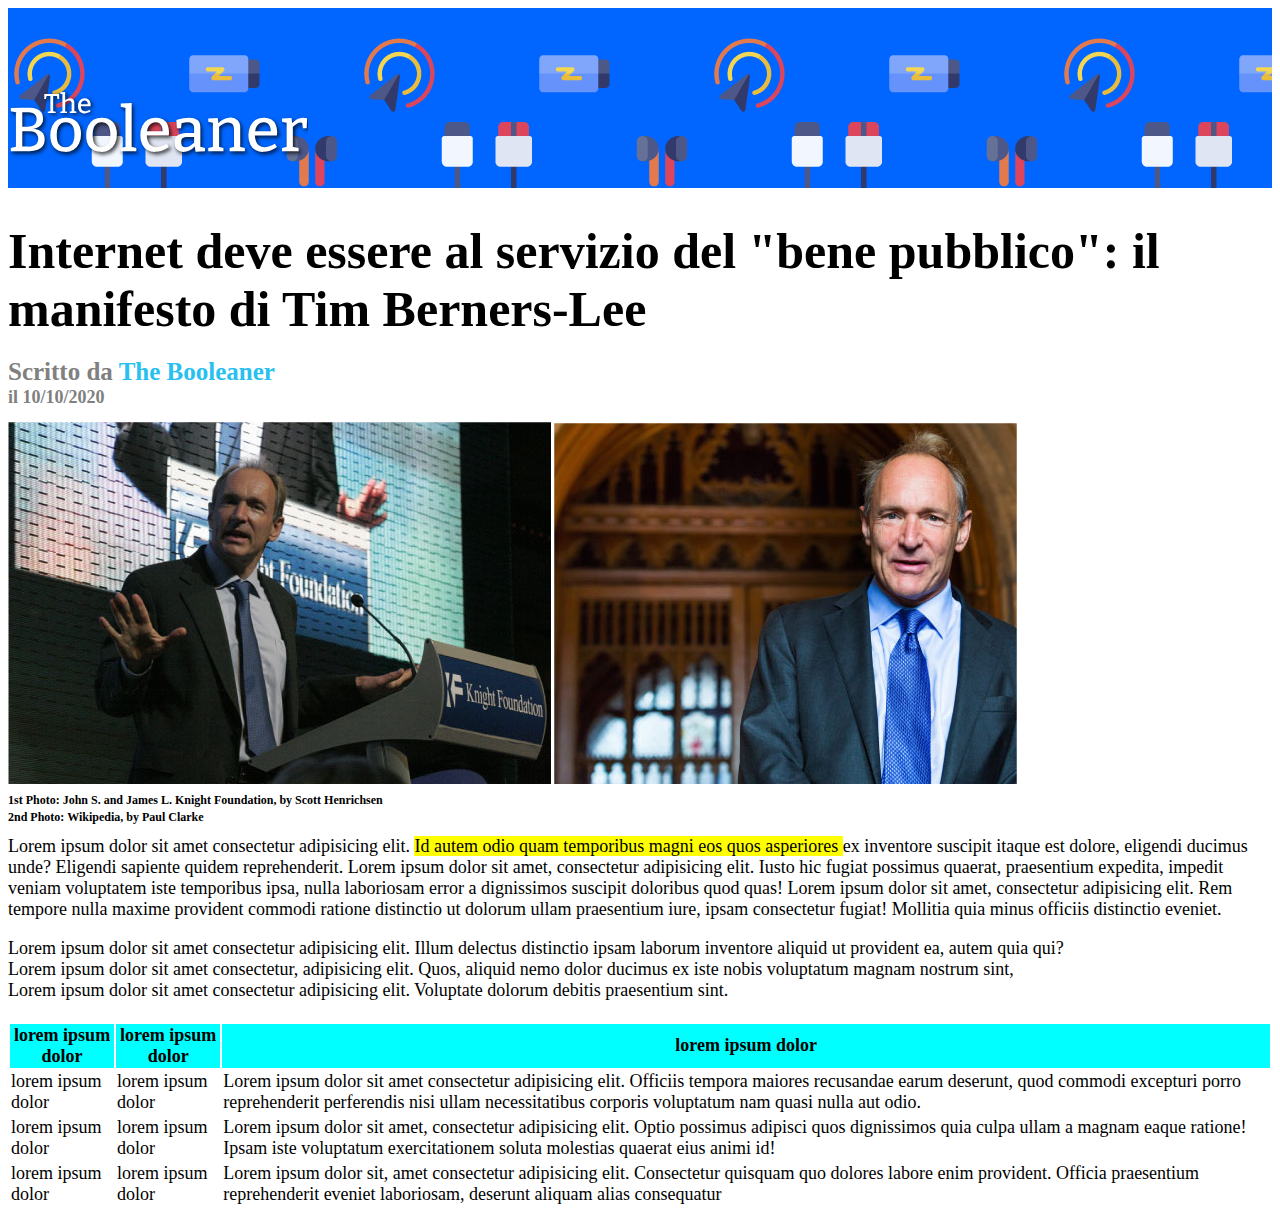
==== index.html @ c983ae43 "risolto " / "improprio al link di css" ====
<!DOCTYPE html>
<html lang="en">
<head>
    <meta charset="UTF-8">
    <meta http-equiv="X-UA-Compatible" content="IE=edge">
    <meta name="viewport" content="width=device-width, initial-scale=1.0">
    <title>Tim Berners Lee ed internet</title>

    <link rel="stylesheet" href="css/style.css">

</head>
<body>
    <header>
        <div id="booleaner"> </div>
    </header>


    <main>

        <h1>Internet deve essere al servizio del "bene pubblico": il manifesto di Tim Berners-Lee</h1>
            <h3 class="intestazione">Scritto da <span>The Booleaner</span></h3>
            <h4 class="intestazione">il 10/10/2020</h4>

        <div id="Tim">
            <img src="img/tim-1.jpg" alt="Tim-Berners-che-fa-segno-di-stare-calmi">
            <img src="img/tim-2.jpg" alt="Tim-Berners-perplesso-ed-allegro-allo-stesso-tempo">
            <h4>1st Photo: John S. and James L. Knight Foundation, by Scott Henrichsen</h4>
            <h4>2nd Photo: Wikipedia, by Paul Clarke</h4>
        </div>

        <p class="caratteremedio">Lorem ipsum dolor sit amet consectetur adipisicing elit. <span id="giallo"> Id autem odio quam temporibus magni eos quos asperiores </span>ex inventore suscipit itaque est dolore, eligendi ducimus unde? Eligendi sapiente quidem reprehenderit. Lorem ipsum dolor sit amet, consectetur adipisicing elit. Iusto hic fugiat possimus quaerat, praesentium expedita, impedit veniam voluptatem iste temporibus ipsa, nulla laboriosam error a dignissimos suscipit doloribus quod quas! Lorem ipsum dolor sit amet, consectetur adipisicing elit. Rem tempore nulla maxime provident commodi ratione distinctio ut dolorum ullam praesentium iure, ipsam consectetur fugiat! Mollitia quia minus officiis distinctio eveniet.</p>
        
        <li>Lorem ipsum dolor sit amet consectetur adipisicing elit. Illum delectus distinctio ipsam laborum inventore aliquid ut provident ea, autem quia qui?</li>
        <li>Lorem ipsum dolor sit amet consectetur, adipisicing elit. Quos, aliquid nemo dolor ducimus ex iste nobis voluptatum magnam nostrum sint, </li>
        <li>Lorem ipsum dolor sit amet consectetur adipisicing elit. Voluptate dolorum debitis praesentium sint.</li>
        
        <br/>

        <table>
            <thead>
                <tr class="headtabella">
                    <th>lorem ipsum dolor</th>
                    <th>lorem ipsum dolor</th>
                    <th>lorem ipsum dolor</th>
                </tr>
            </thead>
            <tbody>
                <tr>
                    <td>lorem ipsum dolor</td>
                    <td>lorem ipsum dolor</td>
                    <td>Lorem ipsum dolor sit amet consectetur adipisicing elit. Officiis tempora maiores recusandae earum deserunt, quod commodi excepturi porro reprehenderit perferendis nisi ullam necessitatibus corporis voluptatum nam quasi nulla aut odio.</td>
                </tr>
                <tr>
                    <td>lorem ipsum dolor</td>
                    <td>lorem ipsum dolor</td>
                    <td>Lorem ipsum dolor sit amet, consectetur adipisicing elit. Optio possimus adipisci quos dignissimos quia culpa ullam a magnam eaque ratione! Ipsam iste voluptatum exercitationem soluta molestias quaerat eius animi id!</td>
                </tr>
                <tr>
                    <td>lorem ipsum dolor</td>
                    <td>lorem ipsum dolor</td>
                    <td>Lorem ipsum dolor sit, amet consectetur adipisicing elit. Consectetur quisquam quo dolores labore enim provident. Officia praesentium reprehenderit eveniet laboriosam, deserunt aliquam alias consequatur</td>
                </tr>
            </tbody>
        </table>
    </main>


    <footer>

    </footer>
</body>
</html>
---- css/style.css ----
body {
    font-size: 18px;
}
header {
    background-color: rgb(0, 102, 255);
    height: 180px;
    background-repeat: repeat;
    background-image: url(../img/pattern.png);
}

h1 {
    font-size: 50px;
}

h3 {
    color: gray;
    font-size: 25px;
}

h3 span {
    color: rgb(40, 191, 241);
}

#booleaner {
    background-image: url(../img/logo.svg);
    background-repeat: no-repeat;
    background-position: 50%;
    height: 240px;
    width: 300px;
}

.intestazione {
    color: gray;
    line-height: 1px;
}
#Tim {
    line-height: 1px;
    font-size: 12px;
}
#giallo {
    background-color: yellow;
}
.headtabella{
    background-color: aqua;
    e
}
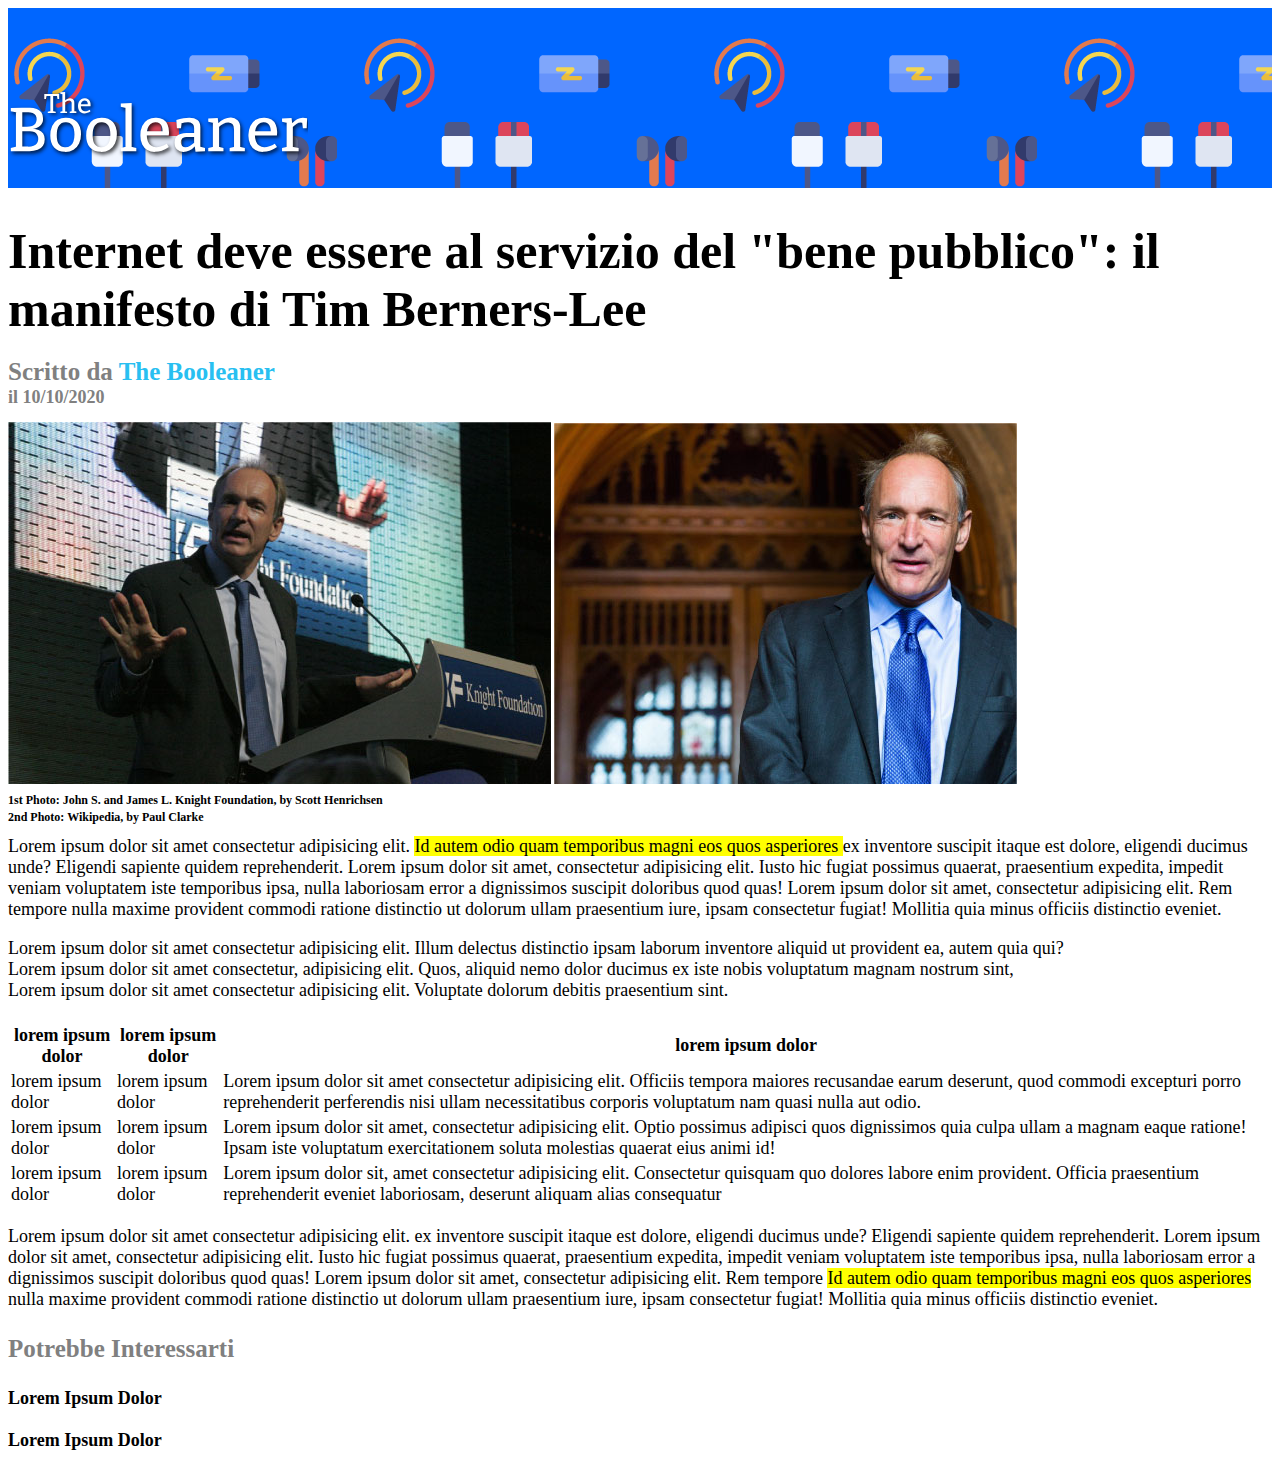
==== commit e814bf2f: "Concluso esercizio. Seguono ottimizzazioni" ====
--- a/index.html
+++ b/index.html
@@ -28,7 +28,7 @@
             <h4>2nd Photo: Wikipedia, by Paul Clarke</h4>
         </div>
 
-        <p class="caratteremedio">Lorem ipsum dolor sit amet consectetur adipisicing elit. <span id="giallo"> Id autem odio quam temporibus magni eos quos asperiores </span>ex inventore suscipit itaque est dolore, eligendi ducimus unde? Eligendi sapiente quidem reprehenderit. Lorem ipsum dolor sit amet, consectetur adipisicing elit. Iusto hic fugiat possimus quaerat, praesentium expedita, impedit veniam voluptatem iste temporibus ipsa, nulla laboriosam error a dignissimos suscipit doloribus quod quas! Lorem ipsum dolor sit amet, consectetur adipisicing elit. Rem tempore nulla maxime provident commodi ratione distinctio ut dolorum ullam praesentium iure, ipsam consectetur fugiat! Mollitia quia minus officiis distinctio eveniet.</p>
+        <p>Lorem ipsum dolor sit amet consectetur adipisicing elit. <span id="giallo"> Id autem odio quam temporibus magni eos quos asperiores </span>ex inventore suscipit itaque est dolore, eligendi ducimus unde? Eligendi sapiente quidem reprehenderit. Lorem ipsum dolor sit amet, consectetur adipisicing elit. Iusto hic fugiat possimus quaerat, praesentium expedita, impedit veniam voluptatem iste temporibus ipsa, nulla laboriosam error a dignissimos suscipit doloribus quod quas! Lorem ipsum dolor sit amet, consectetur adipisicing elit. Rem tempore nulla maxime provident commodi ratione distinctio ut dolorum ullam praesentium iure, ipsam consectetur fugiat! Mollitia quia minus officiis distinctio eveniet.</p>
         
         <li>Lorem ipsum dolor sit amet consectetur adipisicing elit. Illum delectus distinctio ipsam laborum inventore aliquid ut provident ea, autem quia qui?</li>
         <li>Lorem ipsum dolor sit amet consectetur, adipisicing elit. Quos, aliquid nemo dolor ducimus ex iste nobis voluptatum magnam nostrum sint, </li>
@@ -38,14 +38,14 @@
 
         <table>
             <thead>
-                <tr class="headtabella">
+                <tr id="headtable">
                     <th>lorem ipsum dolor</th>
                     <th>lorem ipsum dolor</th>
                     <th>lorem ipsum dolor</th>
                 </tr>
             </thead>
             <tbody>
-                <tr>
+                <tr class="celle_azzurre">
                     <td>lorem ipsum dolor</td>
                     <td>lorem ipsum dolor</td>
                     <td>Lorem ipsum dolor sit amet consectetur adipisicing elit. Officiis tempora maiores recusandae earum deserunt, quod commodi excepturi porro reprehenderit perferendis nisi ullam necessitatibus corporis voluptatum nam quasi nulla aut odio.</td>
@@ -55,18 +55,30 @@
                     <td>lorem ipsum dolor</td>
                     <td>Lorem ipsum dolor sit amet, consectetur adipisicing elit. Optio possimus adipisci quos dignissimos quia culpa ullam a magnam eaque ratione! Ipsam iste voluptatum exercitationem soluta molestias quaerat eius animi id!</td>
                 </tr>
-                <tr>
+                <tr class="celle_azzurre">
                     <td>lorem ipsum dolor</td>
                     <td>lorem ipsum dolor</td>
                     <td>Lorem ipsum dolor sit, amet consectetur adipisicing elit. Consectetur quisquam quo dolores labore enim provident. Officia praesentium reprehenderit eveniet laboriosam, deserunt aliquam alias consequatur</td>
                 </tr>
+
             </tbody>
         </table>
+
+        <p>Lorem ipsum dolor sit amet consectetur adipisicing elit. ex inventore suscipit itaque est dolore, eligendi ducimus unde? Eligendi sapiente quidem reprehenderit. Lorem ipsum dolor sit amet, consectetur adipisicing elit. Iusto hic fugiat possimus quaerat, praesentium expedita, impedit veniam voluptatem iste temporibus ipsa, nulla laboriosam error a dignissimos suscipit doloribus quod quas! Lorem ipsum dolor sit amet, consectetur adipisicing elit. Rem tempore <span id="giallo"> Id autem odio quam temporibus magni eos quos asperiores </span>nulla maxime provident commodi ratione distinctio ut dolorum ullam praesentium iure, ipsam consectetur fugiat! Mollitia quia minus officiis distinctio eveniet.</p>
     </main>
 
+    <footer>
+        <h3>Potrebbe Interessarti</h3>
 
-    <footer>
+        <div id="consigliati_1">
+            <strong>Lorem Ipsum Dolor</strong>
+        </div>
 
+        <br/>
+
+        <div id="consigliati_2">
+            <strong>Lorem Ipsum Dolor</strong>
+        </div>
     </footer>
 </body>
 </html>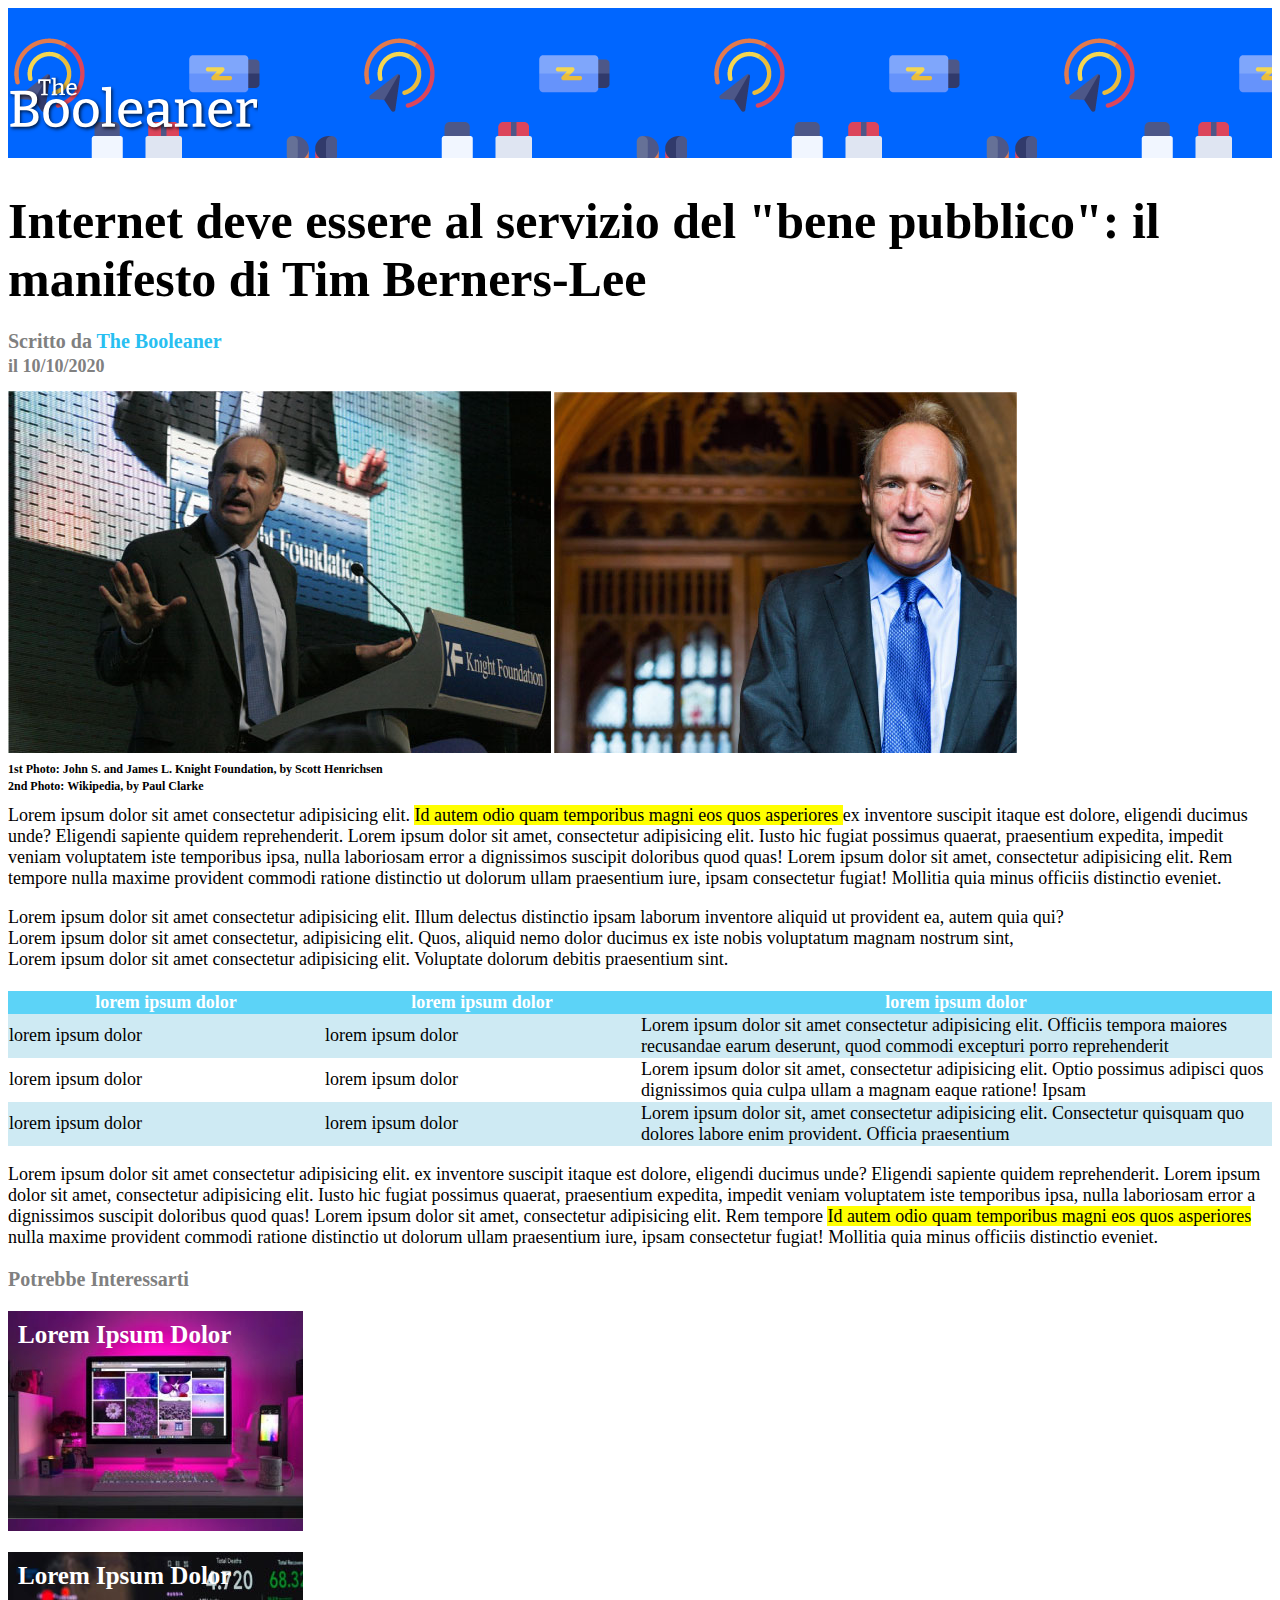
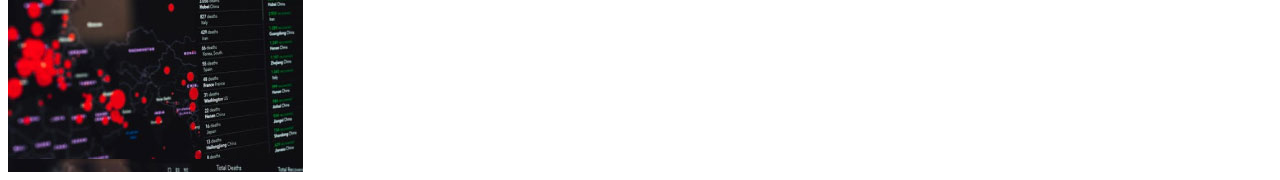
==== commit 4f098881: "Ottimizzazione effettuata, esercizio concluso." ====
--- a/index.html
+++ b/index.html
@@ -1,84 +1,97 @@
 <!DOCTYPE html>
 <html lang="en">
-<head>
-    <meta charset="UTF-8">
-    <meta http-equiv="X-UA-Compatible" content="IE=edge">
-    <meta name="viewport" content="width=device-width, initial-scale=1.0">
-    <title>Tim Berners Lee ed internet</title>
+    <head>
+        <meta charset="UTF-8">
+        <meta http-equiv="X-UA-Compatible" content="IE=edge">
+        <meta name="viewport" content="width=device-width, initial-scale=1.0">
+        <title>Tim Berners Lee ed internet</title>
 
-    <link rel="stylesheet" href="css/style.css">
+        <link rel="stylesheet" href="css/style.css">
 
-</head>
-<body>
-    <header>
-        <div id="booleaner"> </div>
-    </header>
+    </head>
+    <body>
+        <header>
+            <div id="booleaner"> </div>
+        </header>
 
 
-    <main>
+        <main>
+            <section>
+                <h1>Internet deve essere al servizio del "bene pubblico": il manifesto di Tim Berners-Lee</h1>
+                <h3 class="intestazione">Scritto da <span>The Booleaner</span></h3>
+                <h4 class="intestazione">il 10/10/2020</h4>
 
-        <h1>Internet deve essere al servizio del "bene pubblico": il manifesto di Tim Berners-Lee</h1>
-            <h3 class="intestazione">Scritto da <span>The Booleaner</span></h3>
-            <h4 class="intestazione">il 10/10/2020</h4>
+                <div id="Tim">
+                    <img src="img/tim-1.jpg" alt="Tim-Berners-che-fa-segno-di-stare-calmi">
+                    <img src="img/tim-2.jpg" alt="Tim-Berners-perplesso-ed-allegro-allo-stesso-tempo">
+                    <h4>1st Photo: John S. and James L. Knight Foundation, by Scott Henrichsen</h4>
+                    <h4>2nd Photo: Wikipedia, by Paul Clarke</h4>
+                </div>
 
-        <div id="Tim">
-            <img src="img/tim-1.jpg" alt="Tim-Berners-che-fa-segno-di-stare-calmi">
-            <img src="img/tim-2.jpg" alt="Tim-Berners-perplesso-ed-allegro-allo-stesso-tempo">
-            <h4>1st Photo: John S. and James L. Knight Foundation, by Scott Henrichsen</h4>
-            <h4>2nd Photo: Wikipedia, by Paul Clarke</h4>
-        </div>
+                <article>
+                    <p>Lorem ipsum dolor sit amet consectetur adipisicing elit. <span id="giallo"> Id autem odio quam temporibus magni eos quos asperiores </span>ex inventore suscipit itaque est dolore, eligendi ducimus unde? Eligendi sapiente quidem reprehenderit. Lorem ipsum dolor sit amet, consectetur adipisicing elit. Iusto hic fugiat possimus quaerat, praesentium expedita, impedit veniam voluptatem iste temporibus ipsa, nulla laboriosam error a dignissimos suscipit doloribus quod quas! Lorem ipsum dolor sit amet, consectetur adipisicing elit. Rem tempore nulla maxime provident commodi ratione distinctio ut dolorum ullam praesentium iure, ipsam consectetur fugiat! Mollitia quia minus officiis distinctio eveniet.</p>
+            
+                    <li>Lorem ipsum dolor sit amet consectetur adipisicing elit. Illum delectus distinctio ipsam laborum inventore aliquid ut provident ea, autem quia qui?</li>
+                    <li>Lorem ipsum dolor sit amet consectetur, adipisicing elit. Quos, aliquid nemo dolor ducimus ex iste nobis voluptatum magnam nostrum sint, </li>
+                    <li>Lorem ipsum dolor sit amet consectetur adipisicing elit. Voluptate dolorum debitis praesentium sint.</li>
+            
+                    <br/>
 
-        <p>Lorem ipsum dolor sit amet consectetur adipisicing elit. <span id="giallo"> Id autem odio quam temporibus magni eos quos asperiores </span>ex inventore suscipit itaque est dolore, eligendi ducimus unde? Eligendi sapiente quidem reprehenderit. Lorem ipsum dolor sit amet, consectetur adipisicing elit. Iusto hic fugiat possimus quaerat, praesentium expedita, impedit veniam voluptatem iste temporibus ipsa, nulla laboriosam error a dignissimos suscipit doloribus quod quas! Lorem ipsum dolor sit amet, consectetur adipisicing elit. Rem tempore nulla maxime provident commodi ratione distinctio ut dolorum ullam praesentium iure, ipsam consectetur fugiat! Mollitia quia minus officiis distinctio eveniet.</p>
-        
-        <li>Lorem ipsum dolor sit amet consectetur adipisicing elit. Illum delectus distinctio ipsam laborum inventore aliquid ut provident ea, autem quia qui?</li>
-        <li>Lorem ipsum dolor sit amet consectetur, adipisicing elit. Quos, aliquid nemo dolor ducimus ex iste nobis voluptatum magnam nostrum sint, </li>
-        <li>Lorem ipsum dolor sit amet consectetur adipisicing elit. Voluptate dolorum debitis praesentium sint.</li>
-        
-        <br/>
+                    <table>
 
-        <table>
-            <thead>
-                <tr id="headtable">
-                    <th>lorem ipsum dolor</th>
-                    <th>lorem ipsum dolor</th>
-                    <th>lorem ipsum dolor</th>
-                </tr>
-            </thead>
-            <tbody>
-                <tr class="celle_azzurre">
-                    <td>lorem ipsum dolor</td>
-                    <td>lorem ipsum dolor</td>
-                    <td>Lorem ipsum dolor sit amet consectetur adipisicing elit. Officiis tempora maiores recusandae earum deserunt, quod commodi excepturi porro reprehenderit perferendis nisi ullam necessitatibus corporis voluptatum nam quasi nulla aut odio.</td>
-                </tr>
-                <tr>
-                    <td>lorem ipsum dolor</td>
-                    <td>lorem ipsum dolor</td>
-                    <td>Lorem ipsum dolor sit amet, consectetur adipisicing elit. Optio possimus adipisci quos dignissimos quia culpa ullam a magnam eaque ratione! Ipsam iste voluptatum exercitationem soluta molestias quaerat eius animi id!</td>
-                </tr>
-                <tr class="celle_azzurre">
-                    <td>lorem ipsum dolor</td>
-                    <td>lorem ipsum dolor</td>
-                    <td>Lorem ipsum dolor sit, amet consectetur adipisicing elit. Consectetur quisquam quo dolores labore enim provident. Officia praesentium reprehenderit eveniet laboriosam, deserunt aliquam alias consequatur</td>
-                </tr>
+                        <thead>
+                            <tr id="headtable">
+                                <th>lorem ipsum dolor</th>
+                                <th>lorem ipsum dolor</th>
+                                <th class="cellastretta">lorem ipsum dolor</th>
+                            </tr>
+                        </thead>
 
-            </tbody>
-        </table>
+                        <tbody>
+                            <tr class="celle_azzurre">
+                                <td>lorem ipsum dolor</td>
+                                <td>lorem ipsum dolor</td>
+                                <td class="cellastretta">Lorem ipsum dolor sit amet consectetur adipisicing elit. Officiis tempora maiores recusandae earum deserunt, quod commodi excepturi porro reprehenderit </td>
+                            </tr>
 
-        <p>Lorem ipsum dolor sit amet consectetur adipisicing elit. ex inventore suscipit itaque est dolore, eligendi ducimus unde? Eligendi sapiente quidem reprehenderit. Lorem ipsum dolor sit amet, consectetur adipisicing elit. Iusto hic fugiat possimus quaerat, praesentium expedita, impedit veniam voluptatem iste temporibus ipsa, nulla laboriosam error a dignissimos suscipit doloribus quod quas! Lorem ipsum dolor sit amet, consectetur adipisicing elit. Rem tempore <span id="giallo"> Id autem odio quam temporibus magni eos quos asperiores </span>nulla maxime provident commodi ratione distinctio ut dolorum ullam praesentium iure, ipsam consectetur fugiat! Mollitia quia minus officiis distinctio eveniet.</p>
-    </main>
+                            <tr>
+                                <td>lorem ipsum dolor</td>
+                                <td>lorem ipsum dolor</td>
+                                <td class="cellastretta">Lorem ipsum dolor sit amet, consectetur adipisicing elit. Optio possimus adipisci quos dignissimos quia culpa ullam a magnam eaque ratione! Ipsam </td>
+                            </tr>
 
-    <footer>
-        <h3>Potrebbe Interessarti</h3>
+                            <tr class="celle_azzurre">
+                                <td>lorem ipsum dolor</td>
+                                <td>lorem ipsum dolor</td>
+                                <td class="cellastretta">Lorem ipsum dolor sit, amet consectetur adipisicing elit. Consectetur quisquam quo dolores labore enim provident. Officia praesentium </td>
+                            </tr>
 
-        <div id="consigliati_1">
-            <strong>Lorem Ipsum Dolor</strong>
-        </div>
+                        </tbody>
 
-        <br/>
+                    </table>
 
-        <div id="consigliati_2">
-            <strong>Lorem Ipsum Dolor</strong>
-        </div>
-    </footer>
-</body>
+                    <p>Lorem ipsum dolor sit amet consectetur adipisicing elit. ex inventore suscipit itaque est dolore, eligendi ducimus unde? Eligendi sapiente quidem reprehenderit. Lorem ipsum dolor sit amet, consectetur adipisicing elit. Iusto hic fugiat possimus quaerat, praesentium expedita, impedit veniam voluptatem iste temporibus ipsa, nulla laboriosam error a dignissimos suscipit doloribus quod quas! Lorem ipsum dolor sit amet, consectetur adipisicing elit. Rem tempore <span id="giallo"> Id autem odio quam temporibus magni eos quos asperiores </span>nulla maxime provident commodi ratione distinctio ut dolorum ullam praesentium iure, ipsam consectetur fugiat! Mollitia quia minus officiis distinctio eveniet.</p>
+
+                </article>
+
+                
+
+            </section>
+            
+        </main>
+
+        <footer>
+            <h3>Potrebbe Interessarti</h3>
+
+            <div class="valori_immagini" id="consigliati_1">
+                <strong>Lorem Ipsum Dolor</strong>
+            </div>
+
+            <br/>
+
+            <div class="valori_immagini" id="consigliati_2">
+                <strong>Lorem Ipsum Dolor</strong>
+            </div>
+        </footer>
+    </body>
 </html>--- a/css/style.css
+++ b/css/style.css
@@ -3,7 +3,7 @@
 }
 header {
     background-color: rgb(0, 102, 255);
-    height: 180px;
+    height: 150px;
     background-repeat: repeat;
     background-image: url(../img/pattern.png);
 }
@@ -14,7 +14,7 @@
 
 h3 {
     color: gray;
-    font-size: 25px;
+    font-size: 20px;
 }
 
 h3 span {
@@ -25,22 +25,51 @@
     background-image: url(../img/logo.svg);
     background-repeat: no-repeat;
     background-position: 50%;
-    height: 240px;
-    width: 300px;
+    height: 200px;
+    width: 250px;
 }
 
 .intestazione {
     color: gray;
     line-height: 1px;
 }
+
 #Tim {
     line-height: 1px;
     font-size: 12px;
 }
+
 #giallo {
     background-color: yellow;
 }
-.headtabella{
-    background-color: aqua;
-    e
-}+
+#headtable{
+    background-color: rgb(92, 211, 247);
+    color: white;
+}
+
+table {
+    border-spacing: 0px;
+}
+
+.celle_azzurre {
+    background-color: rgb(206, 234, 243);
+}
+
+#consigliati_1 {
+    background-image: url(../img/monitor.jpg);
+}
+
+#consigliati_2 {
+    background-image: url(../img/graph.jpg);
+}
+.cellastretta {
+    width: 50%;
+}
+.valori_immagini {
+    width: 275px;
+    height: 200px;
+    color: white;
+    font-size: 25px;
+    padding: 10px;
+}
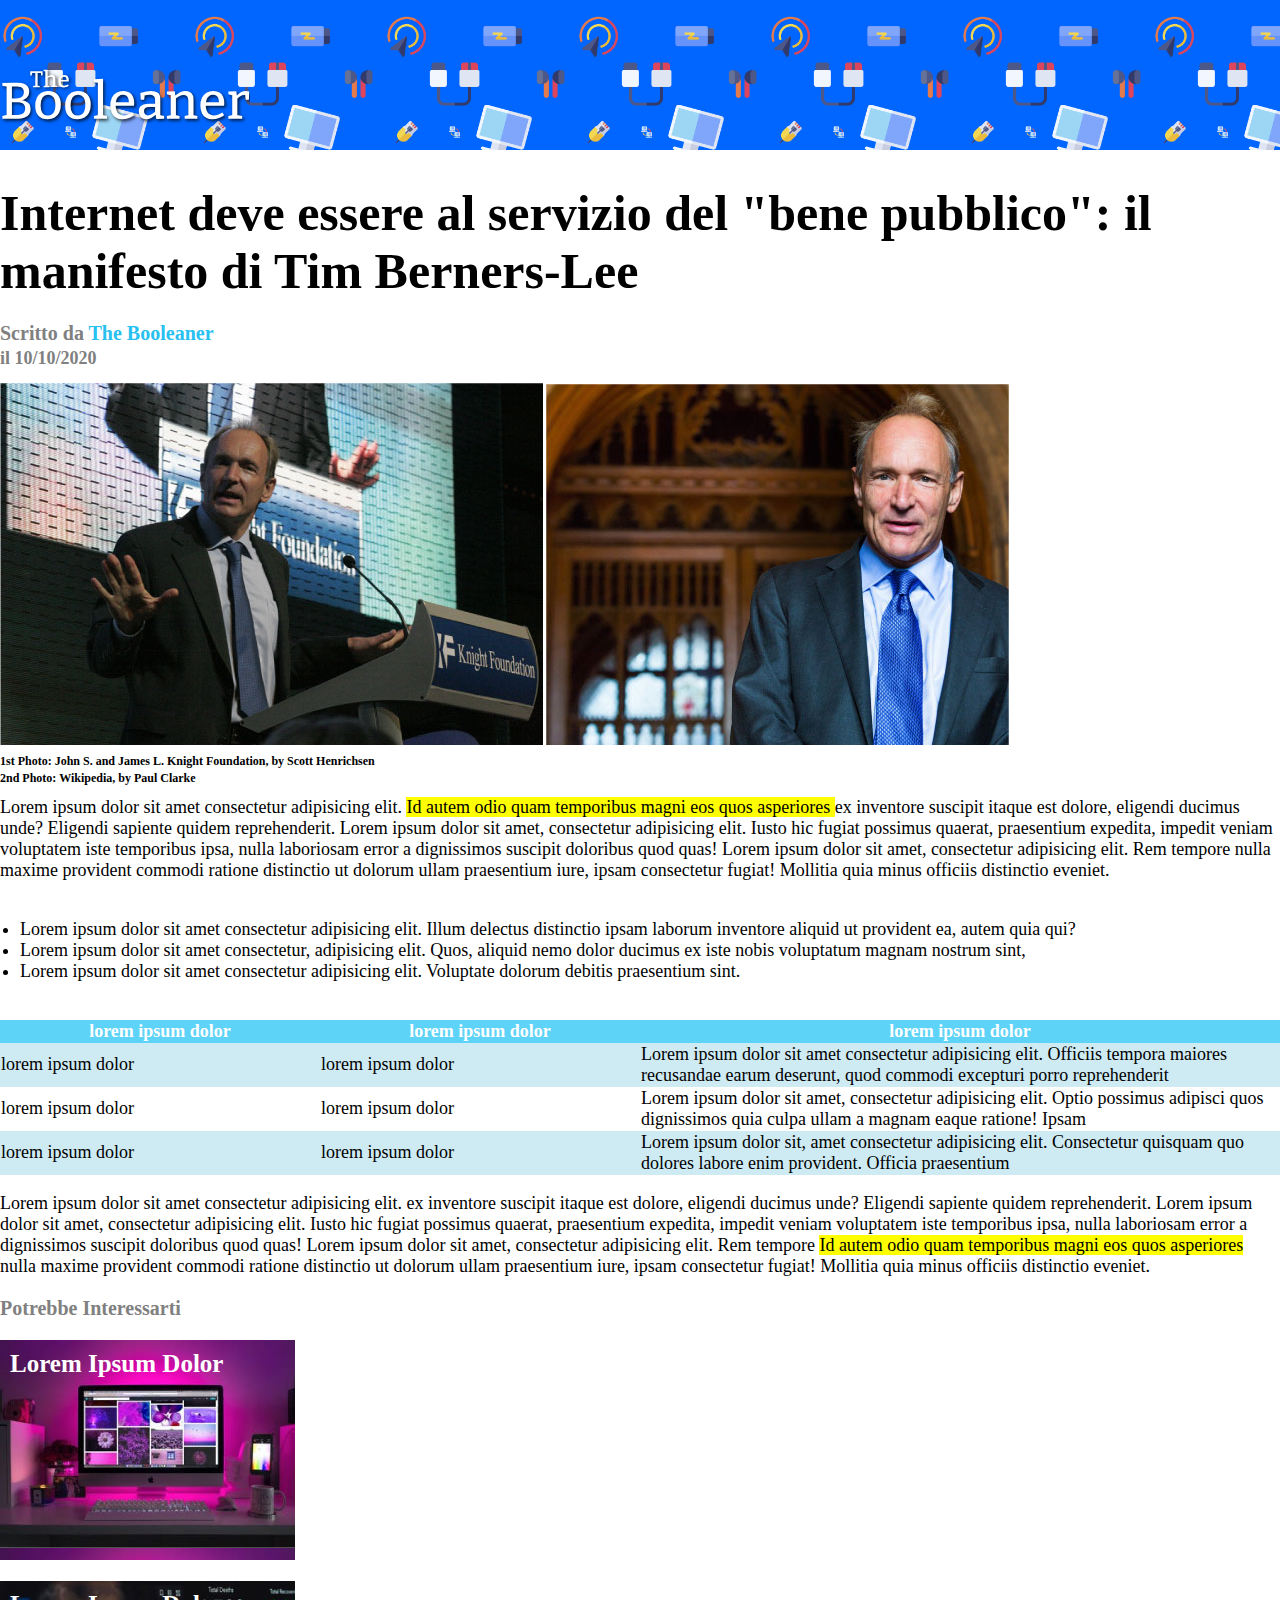
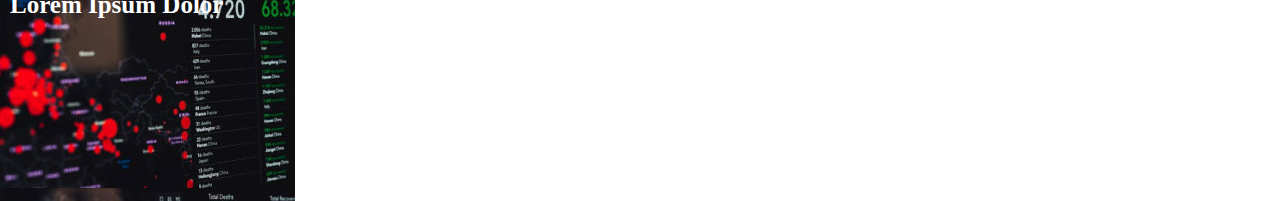
==== commit 0707b3b7: "Aggiunto  tag Ul Tra i list item" ====
--- a/index.html
+++ b/index.html
@@ -30,13 +30,13 @@
 
                 <article>
                     <p>Lorem ipsum dolor sit amet consectetur adipisicing elit. <span id="giallo"> Id autem odio quam temporibus magni eos quos asperiores </span>ex inventore suscipit itaque est dolore, eligendi ducimus unde? Eligendi sapiente quidem reprehenderit. Lorem ipsum dolor sit amet, consectetur adipisicing elit. Iusto hic fugiat possimus quaerat, praesentium expedita, impedit veniam voluptatem iste temporibus ipsa, nulla laboriosam error a dignissimos suscipit doloribus quod quas! Lorem ipsum dolor sit amet, consectetur adipisicing elit. Rem tempore nulla maxime provident commodi ratione distinctio ut dolorum ullam praesentium iure, ipsam consectetur fugiat! Mollitia quia minus officiis distinctio eveniet.</p>
-            
-                    <li>Lorem ipsum dolor sit amet consectetur adipisicing elit. Illum delectus distinctio ipsam laborum inventore aliquid ut provident ea, autem quia qui?</li>
-                    <li>Lorem ipsum dolor sit amet consectetur, adipisicing elit. Quos, aliquid nemo dolor ducimus ex iste nobis voluptatum magnam nostrum sint, </li>
-                    <li>Lorem ipsum dolor sit amet consectetur adipisicing elit. Voluptate dolorum debitis praesentium sint.</li>
-            
-                    <br/>
-
+                    
+                    <ul>
+                        <li>Lorem ipsum dolor sit amet consectetur adipisicing elit. Illum delectus distinctio ipsam laborum inventore aliquid ut provident ea, autem quia qui?</li>
+                        <li>Lorem ipsum dolor sit amet consectetur, adipisicing elit. Quos, aliquid nemo dolor ducimus ex iste nobis voluptatum magnam nostrum sint, </li>
+                        <li>Lorem ipsum dolor sit amet consectetur adipisicing elit. Voluptate dolorum debitis praesentium sint.</li>
+                    </ul>
+                    
                     <table>
 
                         <thead>
--- a/css/style.css
+++ b/css/style.css
@@ -1,11 +1,13 @@
 body {
     font-size: 18px;
+    margin: 0;
 }
 header {
     background-color: rgb(0, 102, 255);
     height: 150px;
     background-repeat: repeat;
     background-image: url(../img/pattern.png);
+    background-size: 30%;
 }
 
 h1 {
@@ -73,3 +75,6 @@
     font-size: 25px;
     padding: 10px;
 }
+ul {
+    padding: 20px;
+}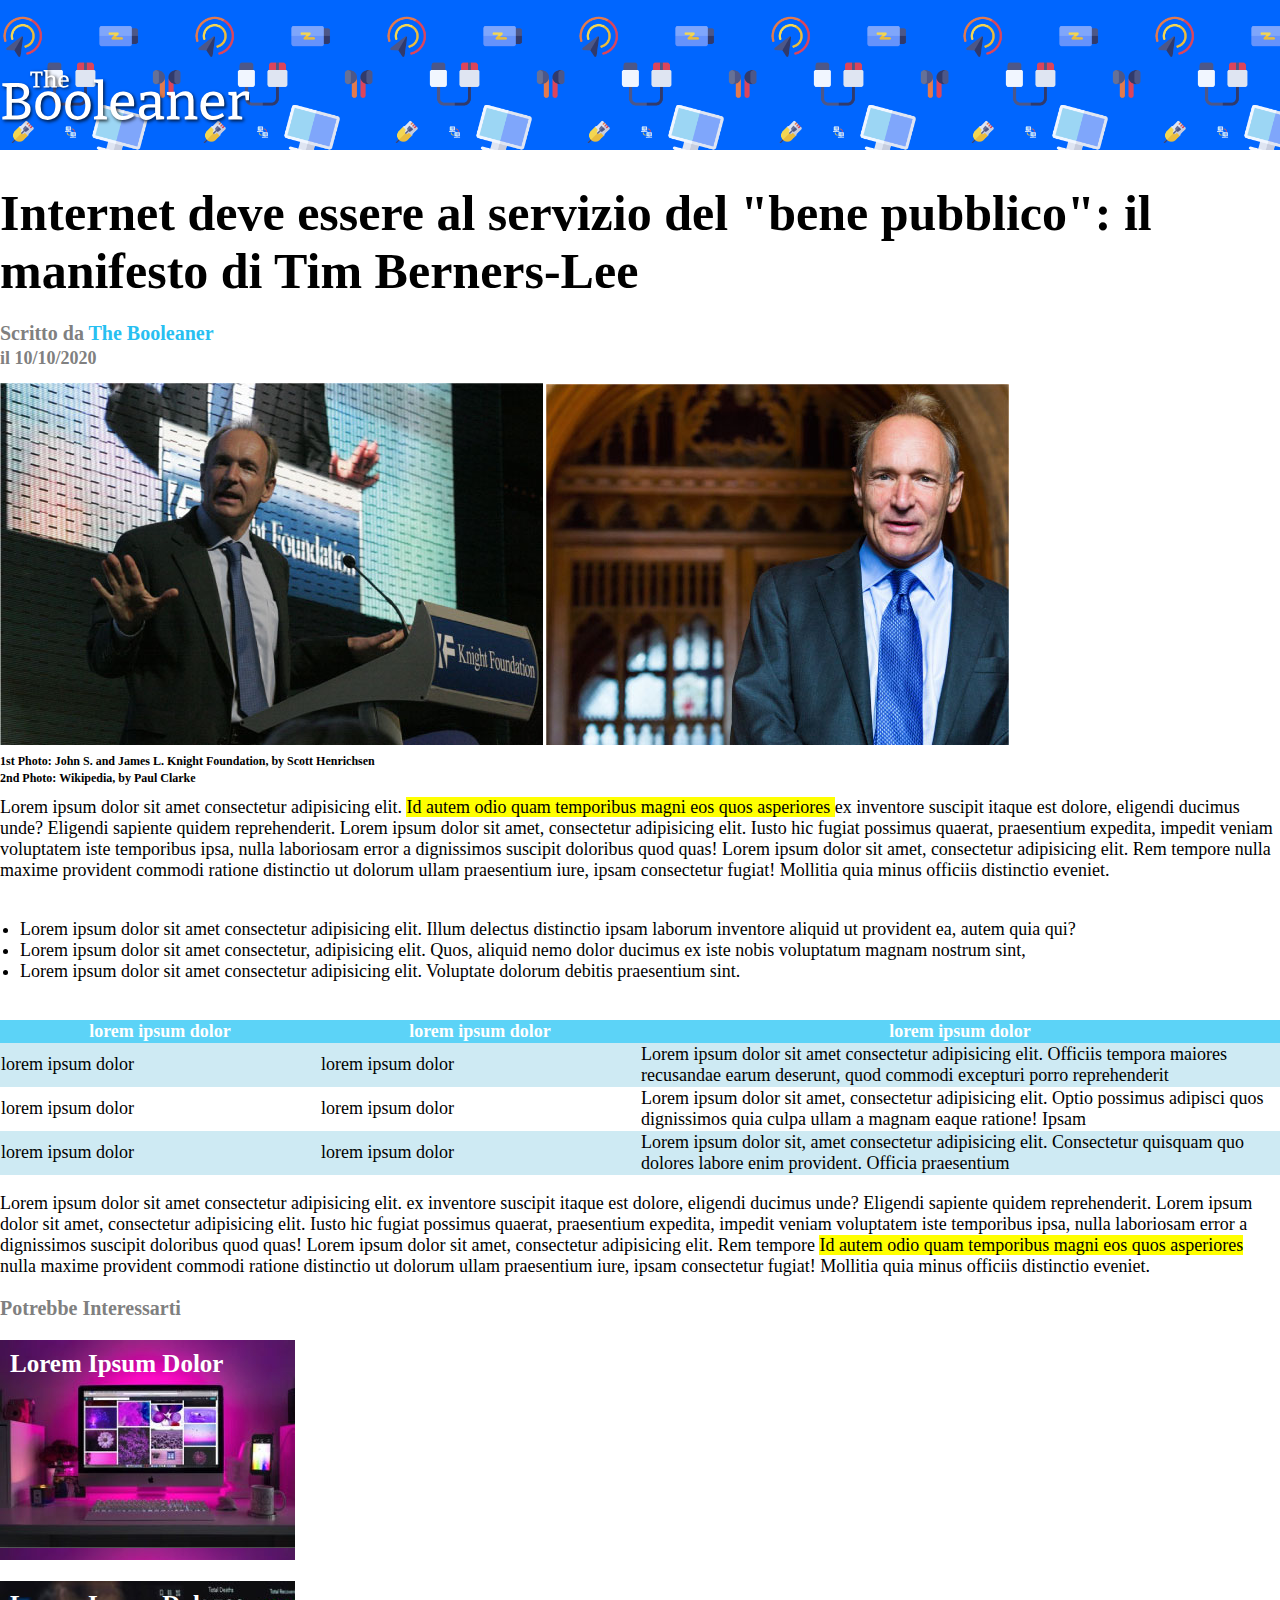
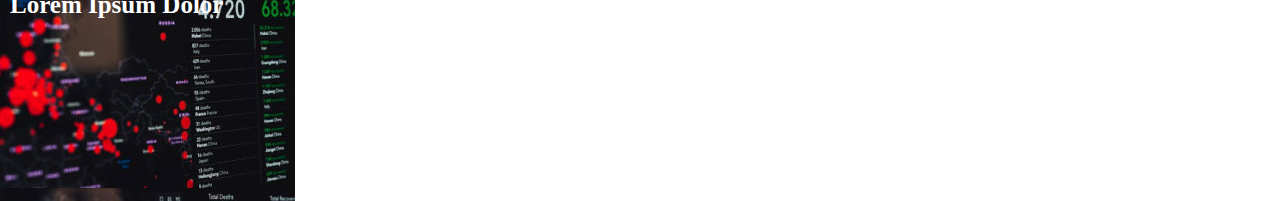
==== commit b498bd33: "Modificato Header, aggiunta img e rimosso background image css" ====
--- a/index.html
+++ b/index.html
@@ -11,7 +11,7 @@
     </head>
     <body>
         <header>
-            <div id="booleaner"> </div>
+            <img src="img/logo.svg" alt="Logo The Booleaner" id="booleaner">
         </header>
 
 
@@ -36,7 +36,7 @@
                         <li>Lorem ipsum dolor sit amet consectetur, adipisicing elit. Quos, aliquid nemo dolor ducimus ex iste nobis voluptatum magnam nostrum sint, </li>
                         <li>Lorem ipsum dolor sit amet consectetur adipisicing elit. Voluptate dolorum debitis praesentium sint.</li>
                     </ul>
-                    
+
                     <table>
 
                         <thead>
--- a/css/style.css
+++ b/css/style.css
@@ -24,7 +24,6 @@
 }
 
 #booleaner {
-    background-image: url(../img/logo.svg);
     background-repeat: no-repeat;
     background-position: 50%;
     height: 200px;
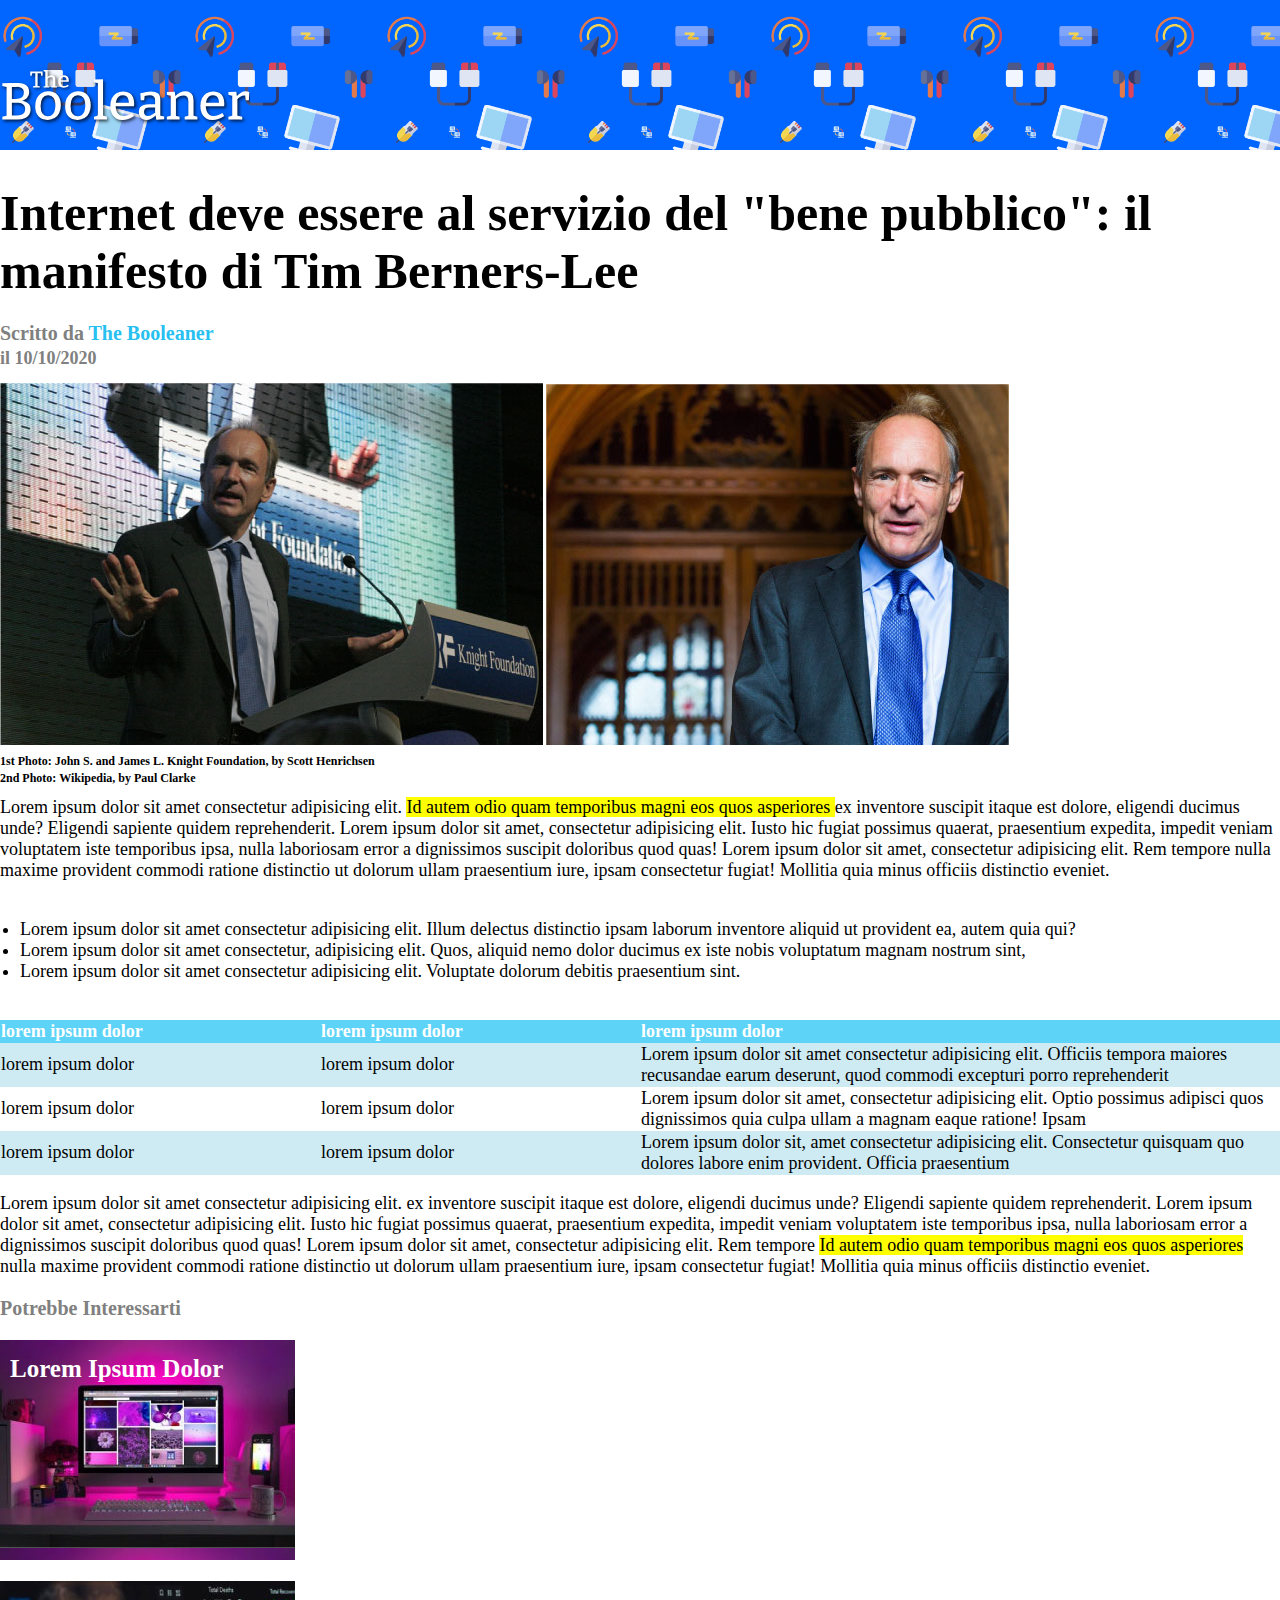
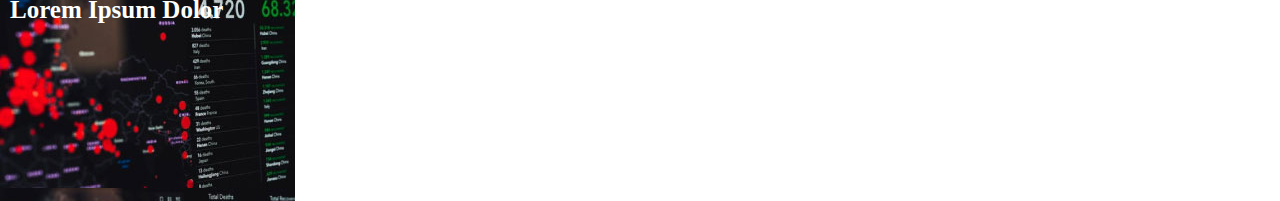
==== commit f1f2aa9d: "+ .valori_immagini add background repeat and cover" ====
--- a/index.html
+++ b/index.html
@@ -17,6 +17,7 @@
 
         <main>
             <section>
+                
                 <h1>Internet deve essere al servizio del "bene pubblico": il manifesto di Tim Berners-Lee</h1>
                 <h3 class="intestazione">Scritto da <span>The Booleaner</span></h3>
                 <h4 class="intestazione">il 10/10/2020</h4>
@@ -84,13 +85,13 @@
             <h3>Potrebbe Interessarti</h3>
 
             <div class="valori_immagini" id="consigliati_1">
-                <strong>Lorem Ipsum Dolor</strong>
+                <h3><strong>Lorem Ipsum Dolor</strong></h3>
             </div>
 
             <br/>
 
             <div class="valori_immagini" id="consigliati_2">
-                <strong>Lorem Ipsum Dolor</strong>
+                <h3><strong>Lorem Ipsum Dolor</strong></h3>
             </div>
         </footer>
     </body>
--- a/css/style.css
+++ b/css/style.css
@@ -47,6 +47,7 @@
 #headtable{
     background-color: rgb(92, 211, 247);
     color: white;
+    text-align: left;
 }
 
 table {
@@ -76,4 +77,9 @@
 }
 ul {
     padding: 20px;
+}
+.valori_immagini h3 {
+    color: white;
+    font-size: 25px;
+    margin-top: 5px;
 }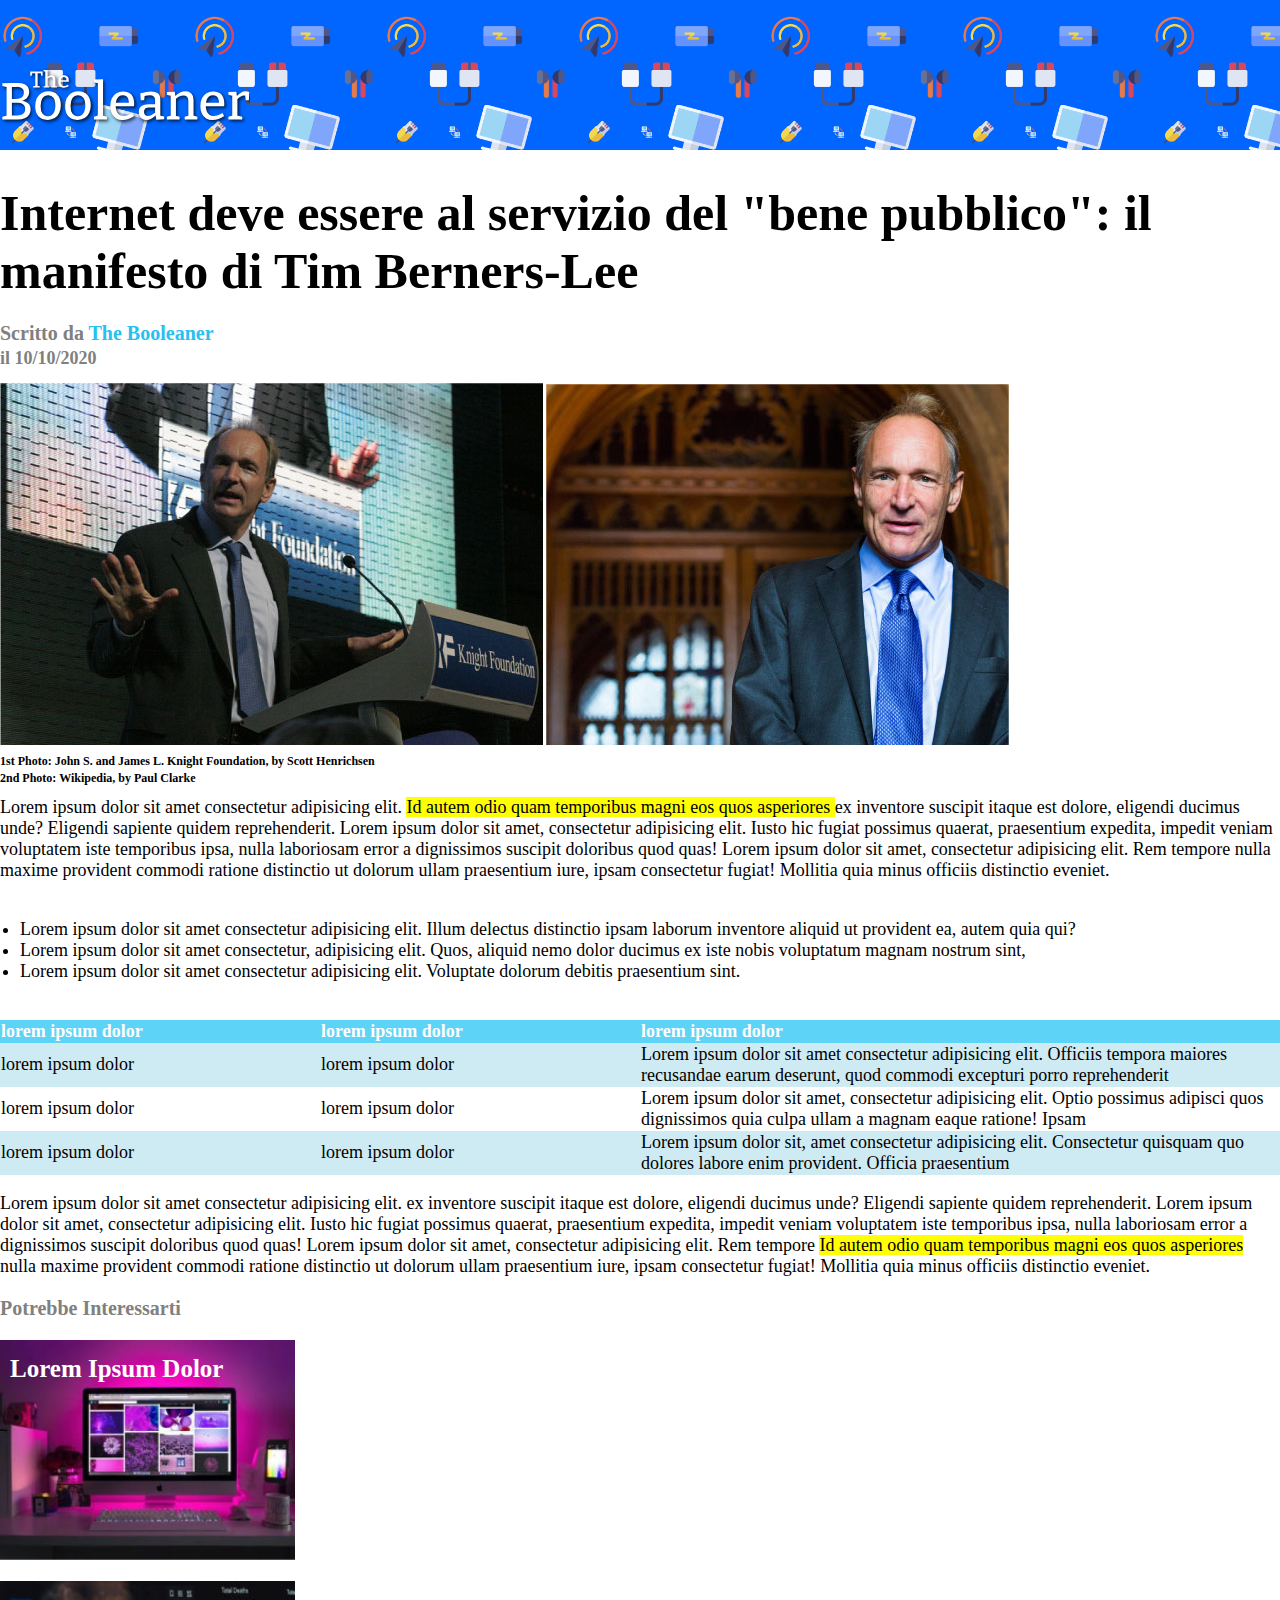
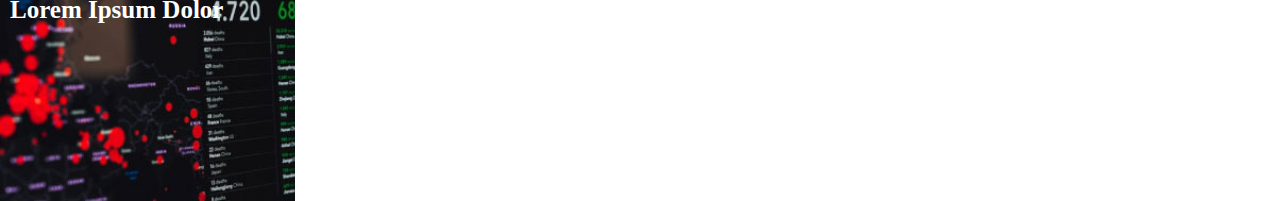
==== commit b52211d1: "+ background repeat / cover" ====
--- a/index.html
+++ b/index.html
@@ -85,13 +85,13 @@
             <h3>Potrebbe Interessarti</h3>
 
             <div class="valori_immagini" id="consigliati_1">
-                <h3><strong>Lorem Ipsum Dolor</strong></h3>
+                <h3>Lorem Ipsum Dolor</h3>
             </div>
 
             <br/>
 
             <div class="valori_immagini" id="consigliati_2">
-                <h3><strong>Lorem Ipsum Dolor</strong></h3>
+                <h3>Lorem Ipsum Dolor</h3>
             </div>
         </footer>
     </body>
--- a/css/style.css
+++ b/css/style.css
@@ -74,6 +74,8 @@
     color: white;
     font-size: 25px;
     padding: 10px;
+    background-repeat: no-repeat;
+    background-size: cover;
 }
 ul {
     padding: 20px;
@@ -82,4 +84,5 @@
     color: white;
     font-size: 25px;
     margin-top: 5px;
+    font-weight: bold;
 }